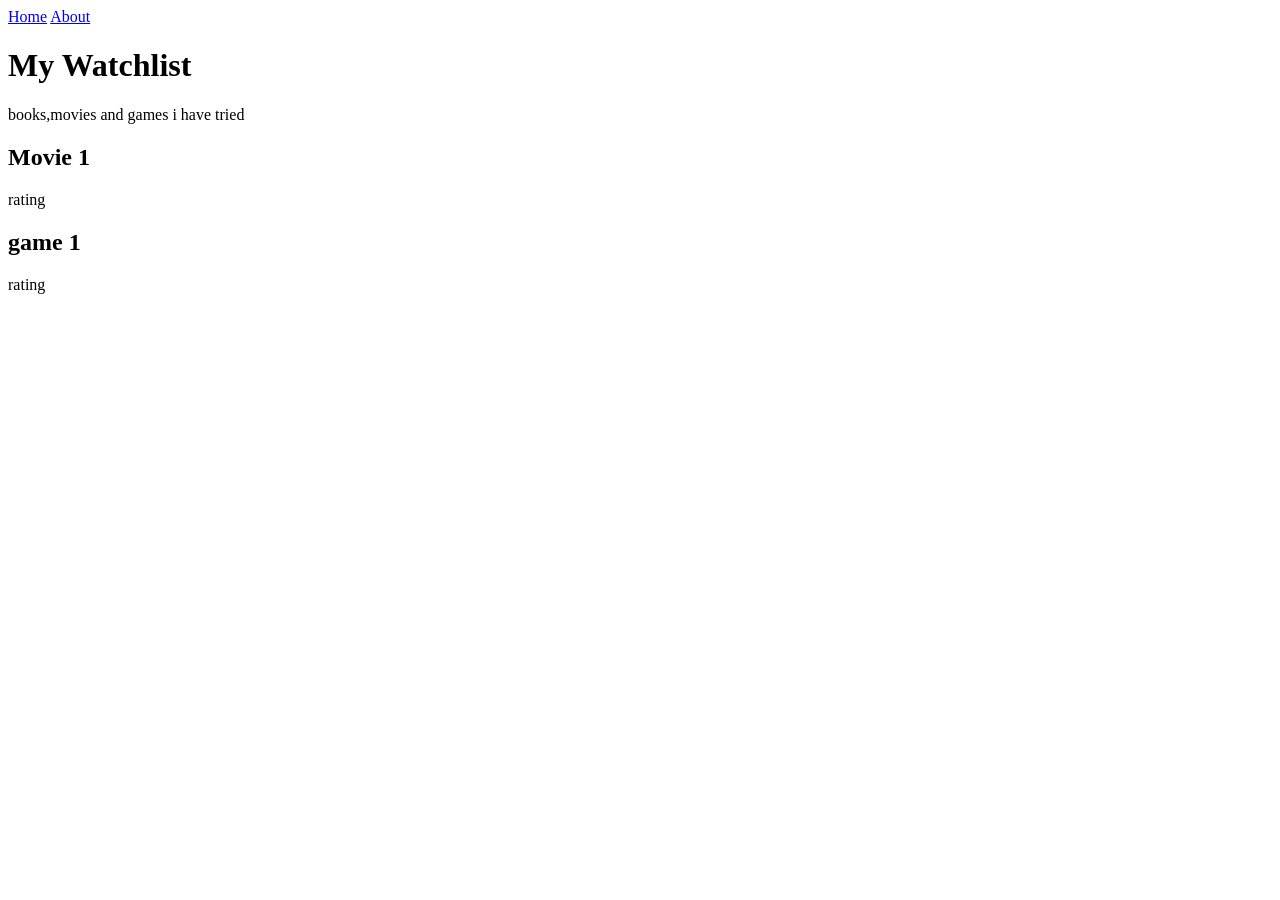
==== frontend/templates/index.html @ 61943f80 "i made the database and need to make it in seed and there are some changes to be made" ====
<!DOCTYPE html>
<html lang="en">
<head>
    <meta charset="UTF-8">
    <meta name="viewport" content="width=device-width, initial-scale=1.0">
    <title>My Watchlist </title>
    <link rel="stylesheet" href="/static/style.css">
</head>
<body>
    <nav>
        <a href="/">Home</a>
        <a href="/about">About</a>
    </nav>
    <main>
        <h1>My Watchlist</h1>
        <p>books,movies and games i have tried</p>
        <div class ="card">
            <h2>Movie 1</h2>
            <p>rating</p>
        </div>
        <div class="card">
            <h2>game 1</h2>
            <p>rating</p>
        </div>
    </main>
</body>
</html>
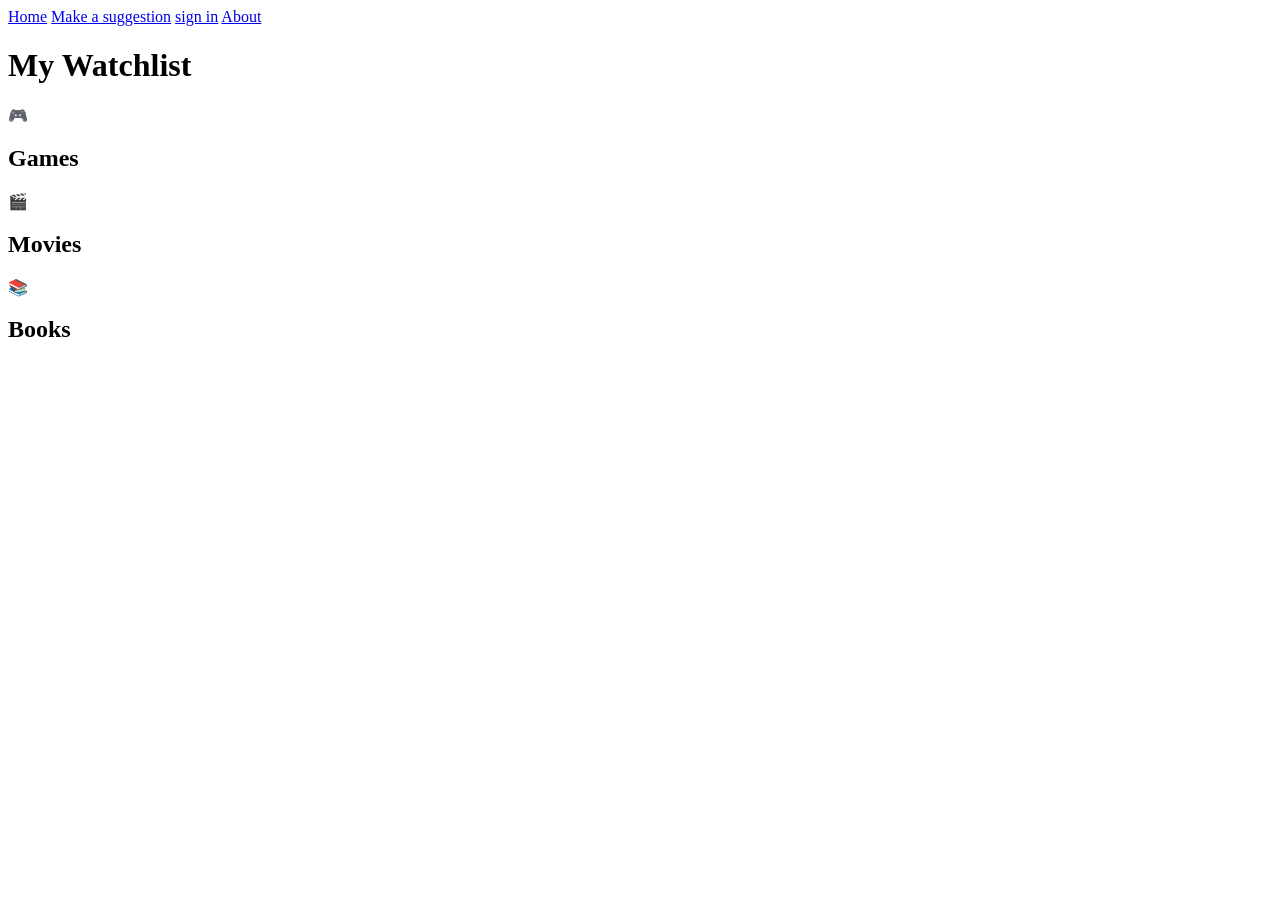
==== commit ea7cbae3: "i added the 3 squares and now i want to link them and add a footer" ====
--- a/frontend/templates/index.html
+++ b/frontend/templates/index.html
@@ -9,18 +9,26 @@
 <body>
     <nav>
         <a href="/">Home</a>
+        <a href="/">Make a suggestion</a>
+        <a href="/">sign in</a>
         <a href="/about">About</a>
     </nav>
     <main>
-        <h1>My Watchlist</h1>
-        <p>books,movies and games i have tried</p>
-        <div class ="card">
-            <h2>Movie 1</h2>
-            <p>rating</p>
-        </div>
-        <div class="card">
-            <h2>game 1</h2>
-            <p>rating</p>
+        <h1 class="title">My Watchlist</h1>
+        <div class="row">
+            <a href=""></a>
+            <div class ="card">
+                <p class="emoji">🎮</p>
+                <h2>Games</h2>
+            </div>
+            <div class ="card">
+                <p class="emoji">🎬</p>
+                <h2>Movies</h2>
+            </div>
+            <div class="card">
+                <p class="emoji">📚</p>
+                <h2>Books</h2>
+            </div>
         </div>
     </main>
 </body>
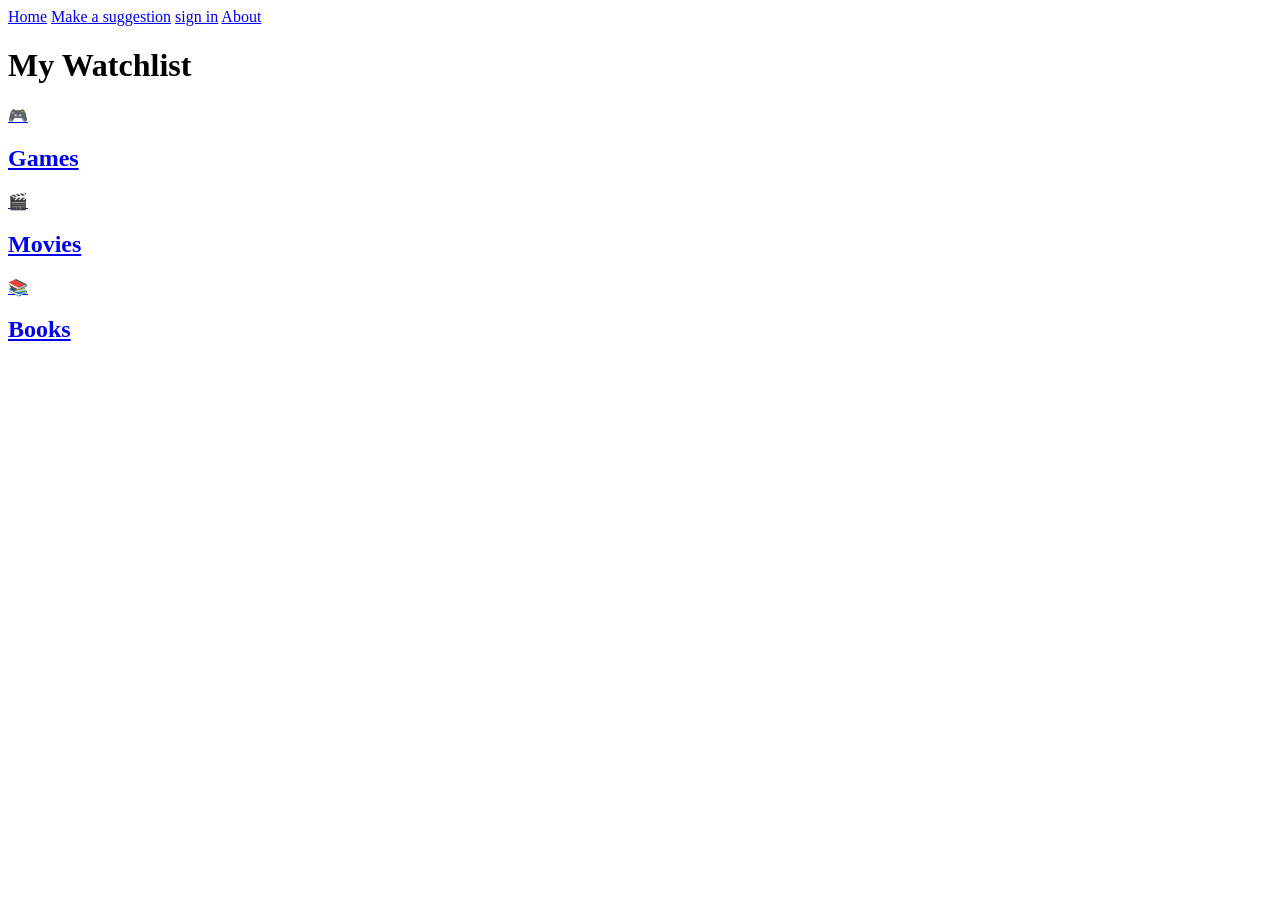
==== commit 60f88b4d: "i added the 3 category with some examples of games" ====
--- a/frontend/templates/index.html
+++ b/frontend/templates/index.html
@@ -16,18 +16,23 @@
     <main>
         <h1 class="title">My Watchlist</h1>
         <div class="row">
-            <a href=""></a>
             <div class ="card">
-                <p class="emoji">🎮</p>
-                <h2>Games</h2>
+                <a href="/games", class="card-link">
+                    <p class="emoji">🎮</p>
+                    <h2>Games</h2>
+                </a>
             </div>
             <div class ="card">
-                <p class="emoji">🎬</p>
-                <h2>Movies</h2>
+                <a href="/movies", class="card-link">
+                    <p class="emoji">🎬</p>
+                    <h2>Movies</h2>
+                </a>
             </div>
             <div class="card">
-                <p class="emoji">📚</p>
-                <h2>Books</h2>
+                <a href="/books", class="card-link">
+                    <p class="emoji">📚</p>
+                    <h2>Books</h2>
+                </a>
             </div>
         </div>
     </main>
